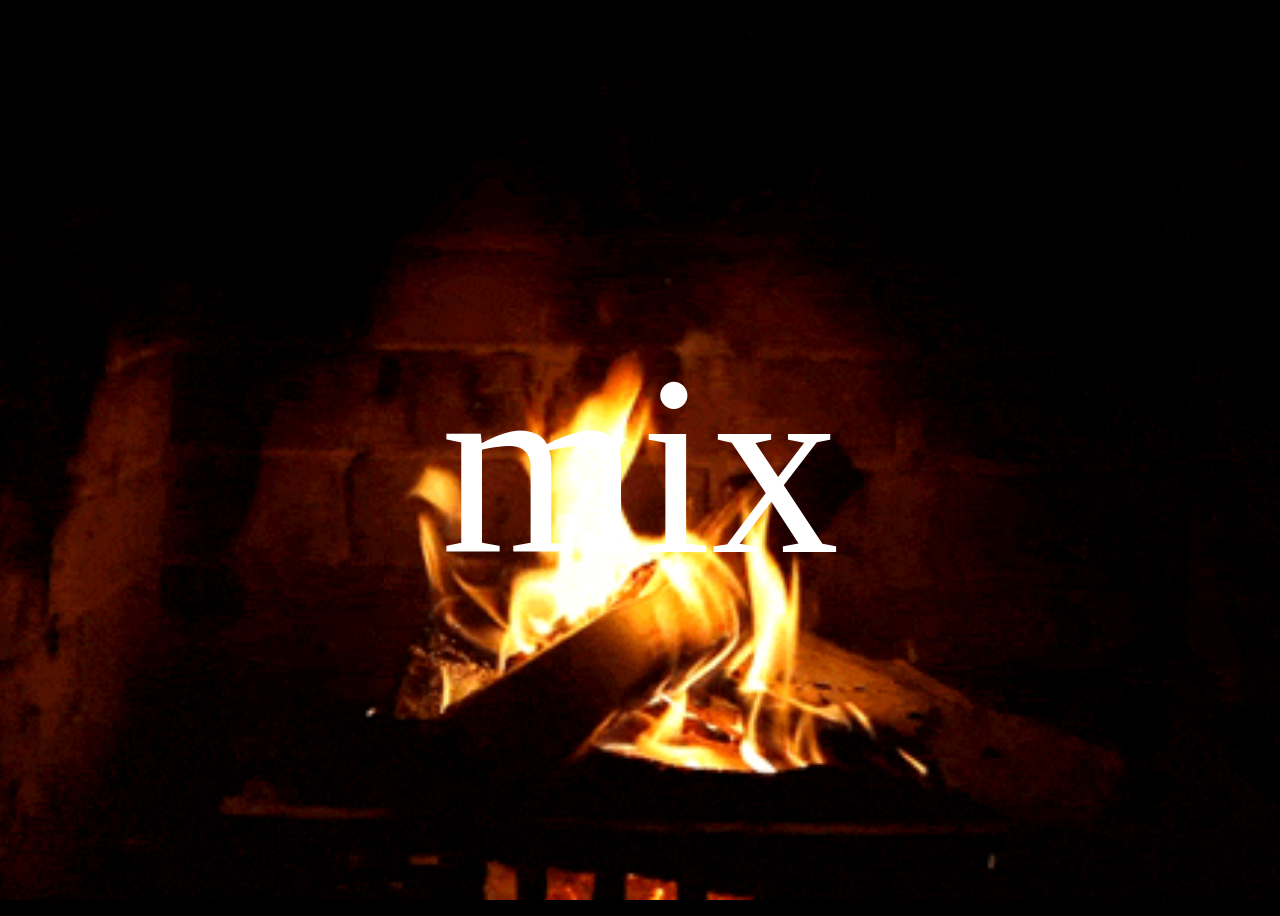
==== assingment3haiku.html @ ac969063 "Implement breathing animation with variable font Added a breathing animation effect using a variable" ====
<!doctype html>
<html lang="en">
<head>
	<meta charset="utf-8">
	<link rel="stylesheet" href="./assets/css/styles.css">
	<link rel="preconnect" href="https://fonts.googleapis.com">
<!--<link rel="preconnect" href="https://fonts.gstatic.com" crossorigin>
<link href="https://fonts.googleapis.com/css2?family=Kristi&display=swap" rel="stylesheet"> -->
	<title>Haiku</title>

	<!-- Code snippet to create a "breathe" animation effect with a variable font -->
  <style> 
    /* The @font-face rule is used to define a custom font that you want to use on your webpage. Here 'TheFont' is a name we give to reference the font later in CSS. The 'src' property specifies the path to the font file, and 'format' specifies the font format. */
    @font-face {
    font-family: 'TheFont';
    
    /* Variable fonts like the one linked below allow for fine-tuned control over various font properties dynamically via CSS, such as weight ('wght'), width ('wdth'), etc. This link is where your web browser will download the font from. */
    /* Insert the link to your custom variable font */
    src: url("https://garet.typeforward.com/assets/fonts/shared/TFMixVF.woff2")
      format('woff2'); }


  body.breathe-animation {
    display: flex;
    align-items: center;
    justify-content: center;
    /* Change the Background color of the entire screen */
    background-color: black;
    /* 'vw' is a viewport-width unit, 'vh' is a viewport-height unit. 1vw equals 1% of the width of the viewport, and 1vh equals 1% of the height of the viewport. This allows the font size to scale dynamically with the window size. */
    height: 100vh;
  }

  .breathe-animation span {
    font-family: 'TheFont';
  
    /* The 'clamp()' function sets a flexible font size that will never go below a minimum value and never above a maximum value. The middle value is preferred, but it will shrink or grow based on the viewport dimensions. */
    /* Adjusts font size based on content width and viewport height */
    font-size: clamp(10vw, 20vw, 50vh);
  
    /* Change this to set the text color */
    color: white;
  
    /* Center text horizontally */
    text-align: center; 
  
    /* The 'animation' property applies the 'letter-breathe' keyframes to the element, making it animate over 3 seconds.'ease-in-out' makes the movement start and end slowly, and 'infinite' makes it repeat forever. */
    /* Controls the animation (3s is the duration) */
    animation: letter-breathe 3s ease-in-out infinite;
}
  
  /* Keyframes define the sequence of styles that an element will go through during an animation. */
  @keyframes letter-breathe {
   
    /* The 'from' and 'to' keyframes establish the initial and final states of the animation, respectively, using 'font-variation-settings'. This CSS property is used with variable fonts to adjust their weight ('wght'), width ('wdth'), etc., during the animation. */
    from,
    to {
      /* Starting weight; adjust the numbers according to your specific font */
      font-variation-settings: 'wght' 100;
    }

    /* At the midpoint (50%) of the animation, the font weight changes to 900. */
    50% {
      /* Ending weight; adjust the numbers according to your specific font */
      font-variation-settings: 'wght' 900;
    }
  }
  </style>
</head>

<body class="breathe-animation">
  <!-- Change this letter to test a different one -->
  <span>mix</span>
</body>
---- assets/css/styles.css ----
/* styles.css */
html {
    width: 100%;
    height: 100%;
}

.kristi-regular {
  font-family: "Kristi", cursive;
  font-weight: 400;
  font-style: normal;
}


body {
    margin: 1rem;
    background-color: black;
    color: whitesmoke;
    font-size: 5rem;
    font-family: "Kristi", cursive;
    overflow: hidden;

    background: black url("../img/flames.gif");
    background-repeat: no-repeat;
    background-position: center;
    background-size: cover;
    /* shorthand, but has issues on Safari */
    /* background: black url("../img/flames.gif") no-repeat center/cover; */
}

.grid-container {
    display: grid;
    grid-template-columns: repeat(auto-fit, minmax(320px, 1fr));
    gap: 2rem;
    margin: 10% 4rem 0 4rem;
}

.last {
    padding-bottom: 2rem;
    border-bottom: 2px solid rgb(220, 200, 180);
}

/* CSS Animation example */

/* @keyframes fadeOut {
    0% { opacity: 1; } 
    100% { opacity: 0; }
}
body {
    animation-name: fadeOut;
    animation-duration: 2s;
} */

/* CSS Transition example */

div {
    transition-property: transform;
    transition-duration: 3s;
}

/* body {
    transition-property: transform;
    transition-duration: 3s;
} */
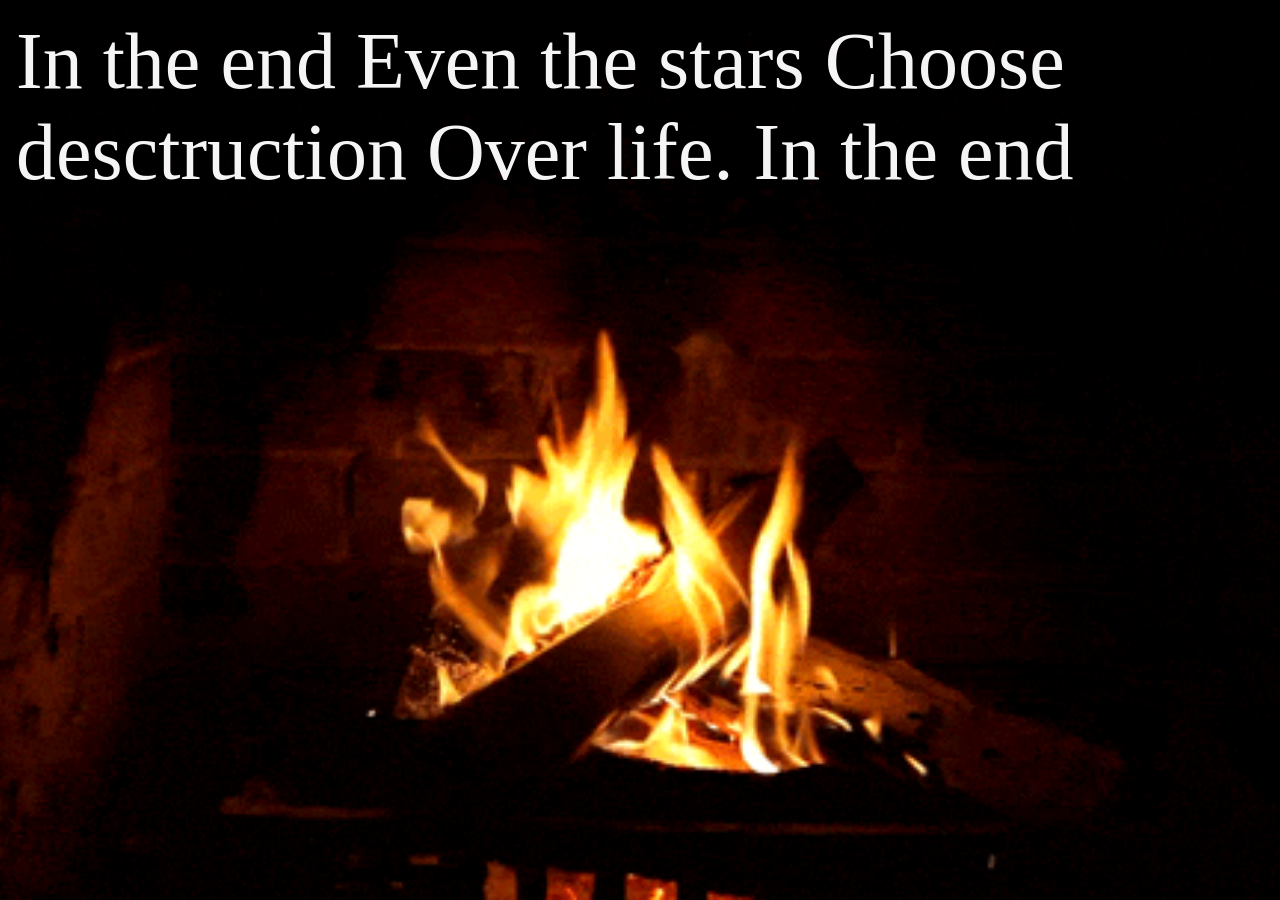
==== commit b5393e20: "Update assingment3haiku.html" ====
--- a/assingment3haiku.html
+++ b/assingment3haiku.html
@@ -67,7 +67,14 @@
   </style>
 </head>
 
+<body class="breathe-aniamtion">
+	<span>In the end</span>
+	<span>Even the stars</span>
+	<span>Choose desctruction</span>
+	<span>Over life.</span>
+
 <body class="breathe-animation">
   <!-- Change this letter to test a different one -->
-  <span>mix</span>
+  <span>In the end</span>
+	
 </body>
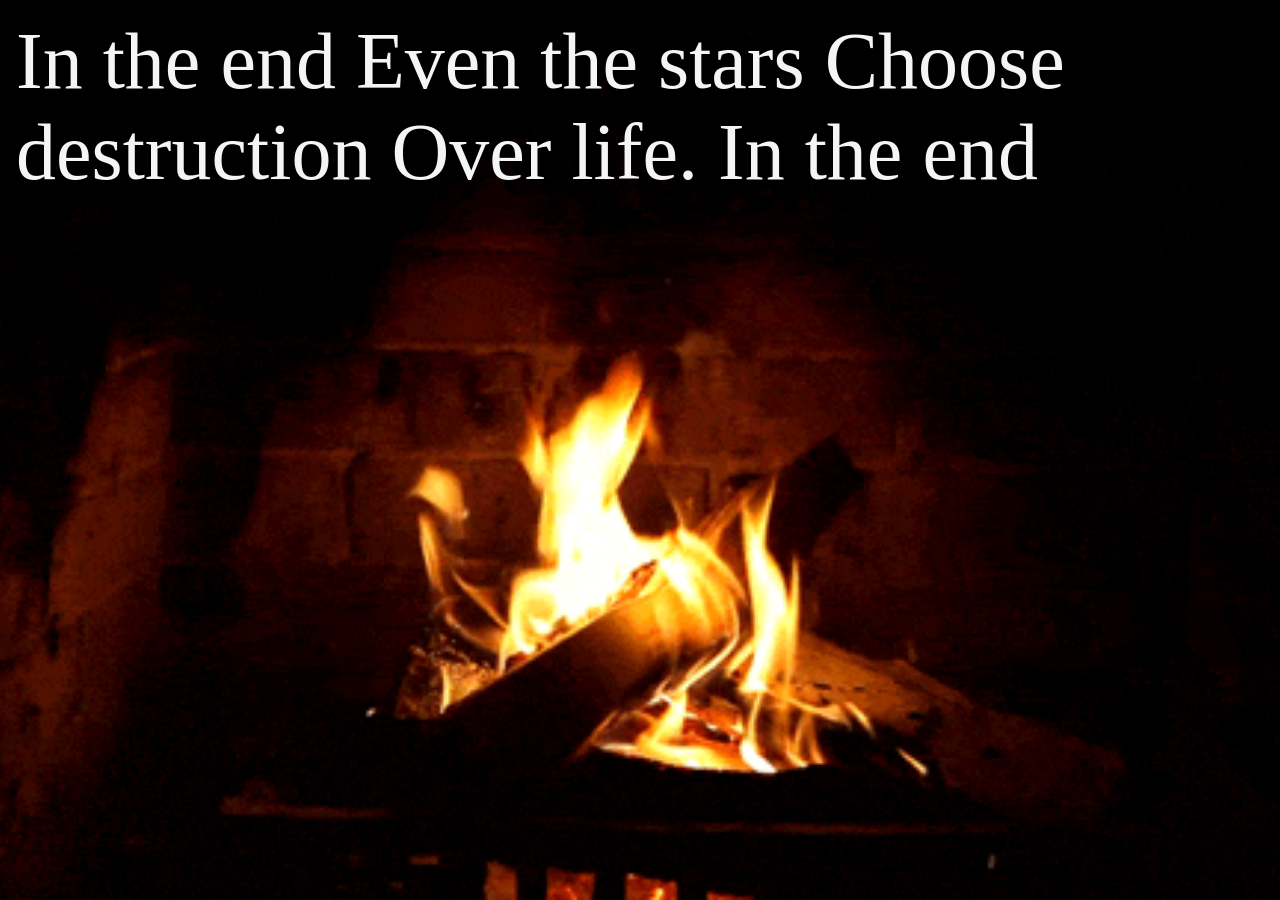
==== commit 01e14222: "Merge haiku lines into one span Consolidate multiple spans into a single span for haiku." ====
--- a/assingment3haiku.html
+++ b/assingment3haiku.html
@@ -68,10 +68,7 @@
 </head>
 
 <body class="breathe-aniamtion">
-	<span>In the end</span>
-	<span>Even the stars</span>
-	<span>Choose desctruction</span>
-	<span>Over life.</span>
+	<span>In the end Even the stars Choose destruction Over life.</span>
 
 <body class="breathe-animation">
   <!-- Change this letter to test a different one -->
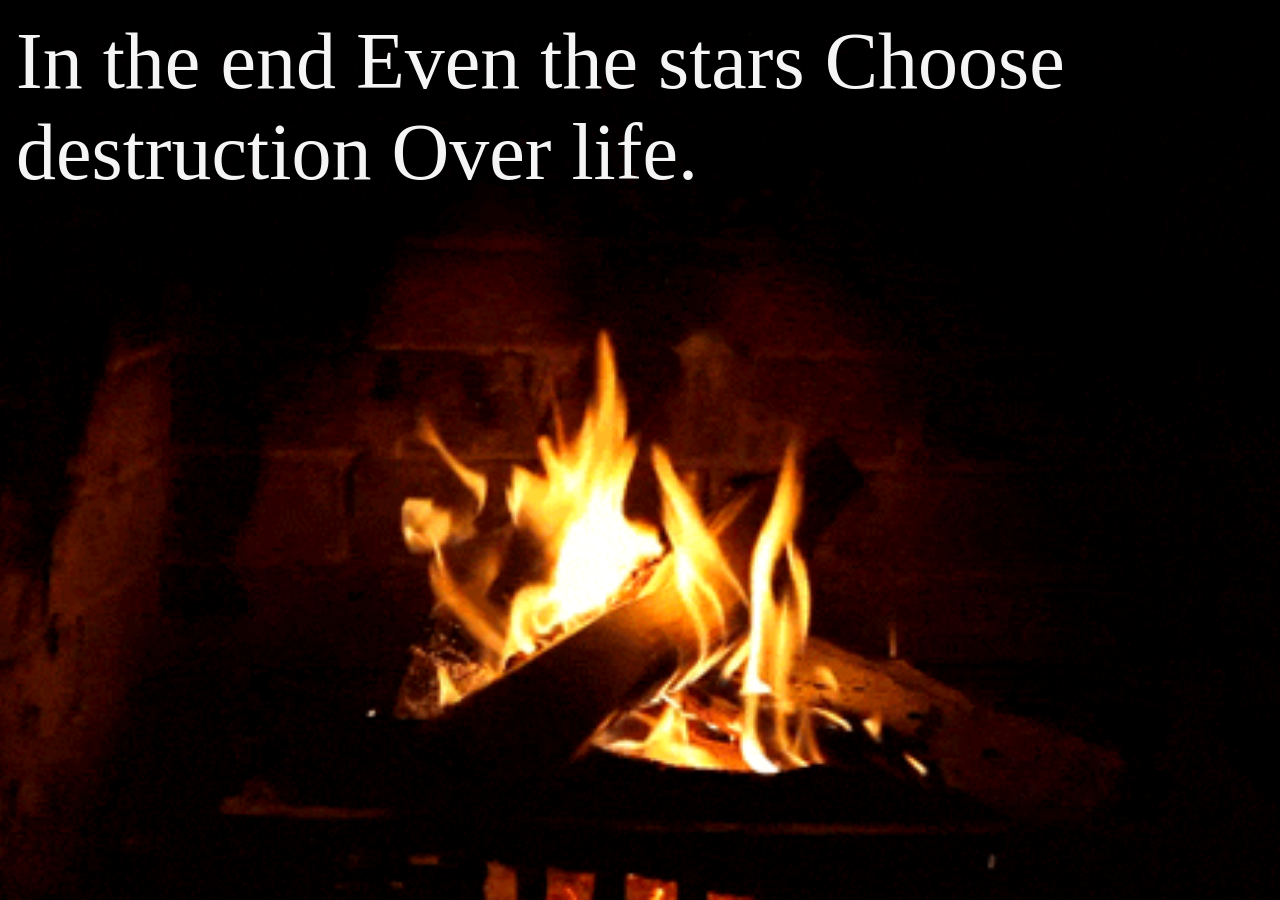
==== commit 784d1e14: "Update assingment3haiku.html" ====
--- a/assingment3haiku.html
+++ b/assingment3haiku.html
@@ -69,9 +69,5 @@
 
 <body class="breathe-aniamtion">
 	<span>In the end Even the stars Choose destruction Over life.</span>
-
-<body class="breathe-animation">
-  <!-- Change this letter to test a different one -->
-  <span>In the end</span>
 	
 </body>
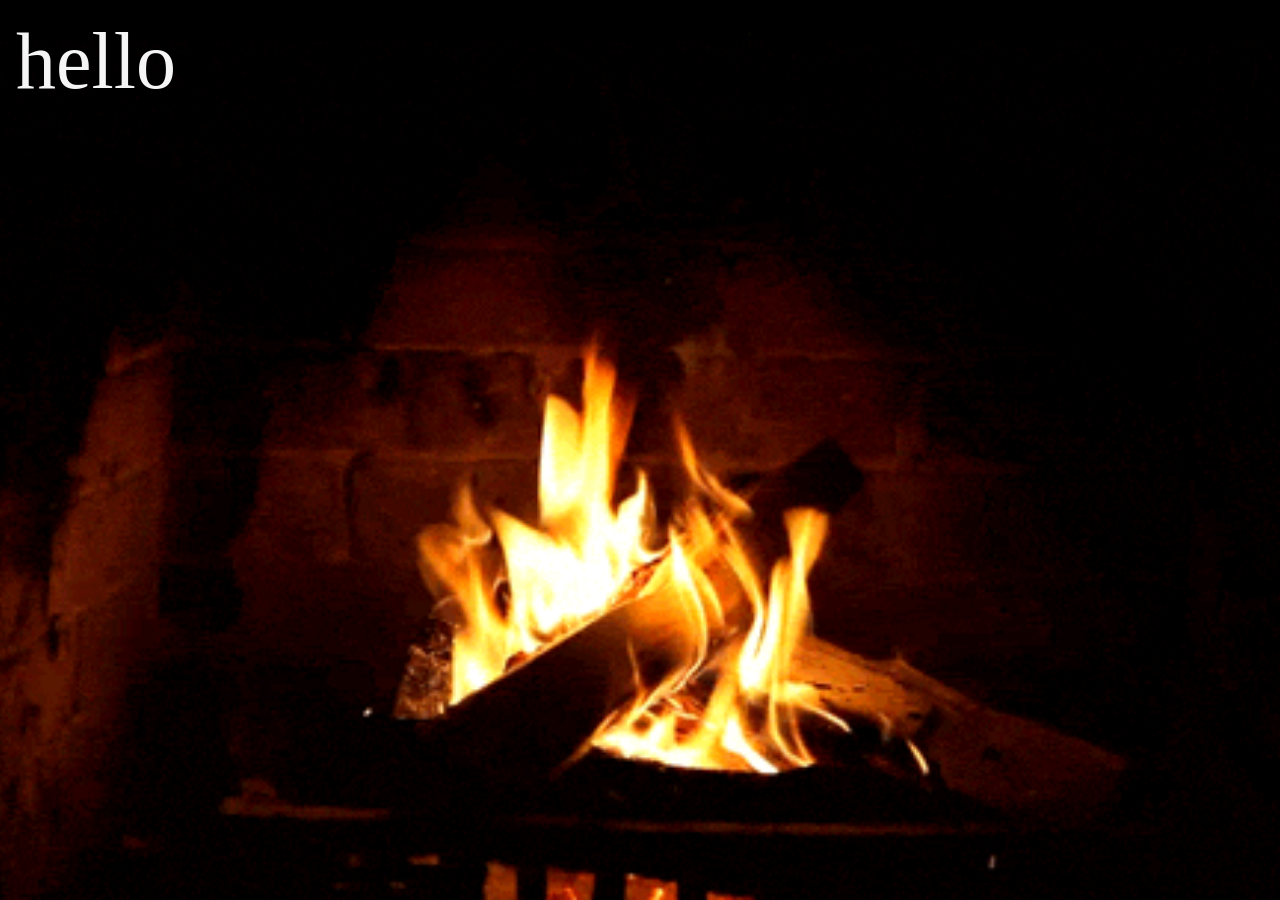
==== commit 90f4e436: "Replace poem text with 'hello'" ====
--- a/assingment3haiku.html
+++ b/assingment3haiku.html
@@ -68,6 +68,6 @@
 </head>
 
 <body class="breathe-aniamtion">
-	<span>In the end Even the stars Choose destruction Over life.</span>
+	<span>hello</span>
 	
 </body>
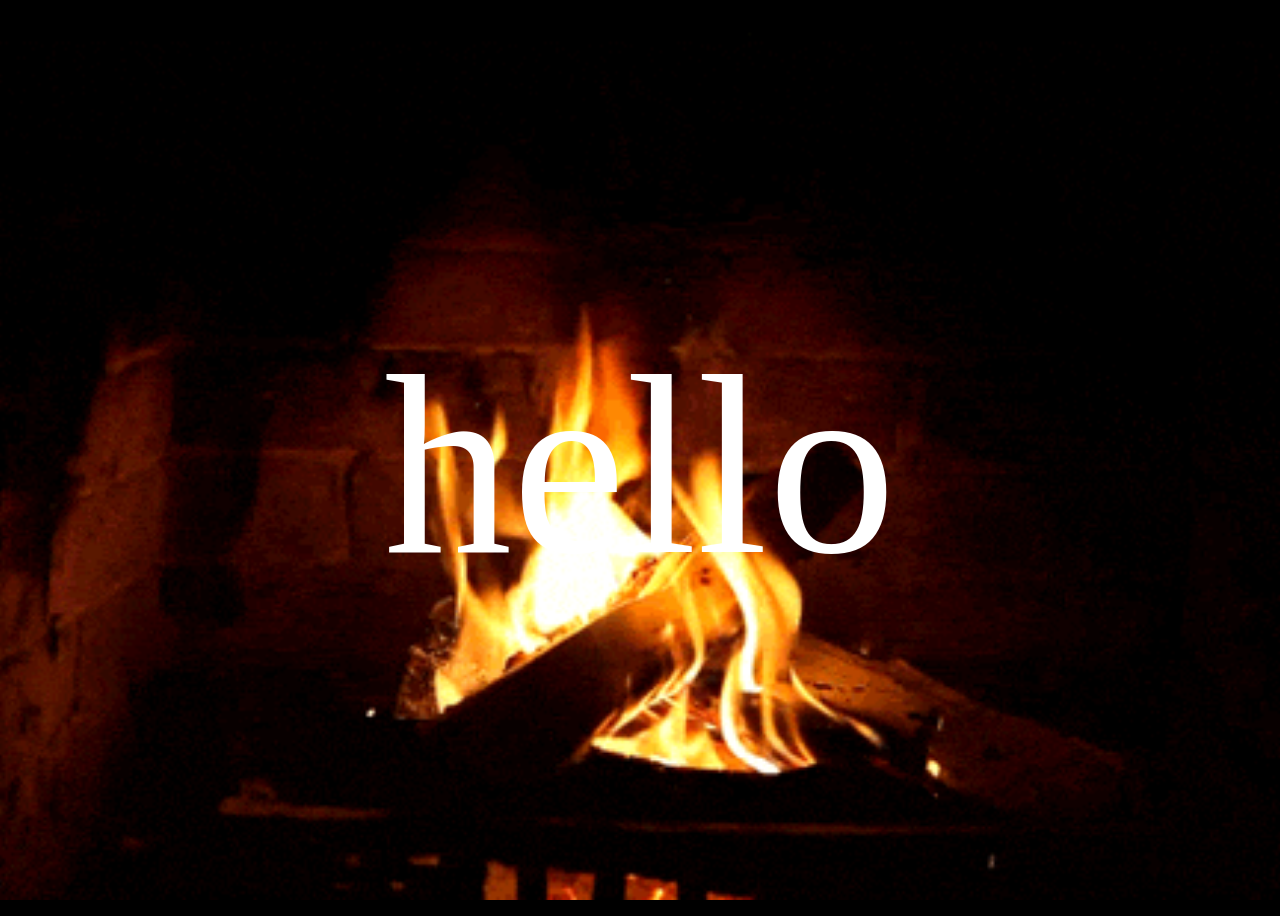
==== commit 56d6d67b: "Fix typo in body class name" ====
--- a/assingment3haiku.html
+++ b/assingment3haiku.html
@@ -67,7 +67,7 @@
   </style>
 </head>
 
-<body class="breathe-aniamtion">
+<body class="breathe-animation">
 	<span>hello</span>
 	
 </body>
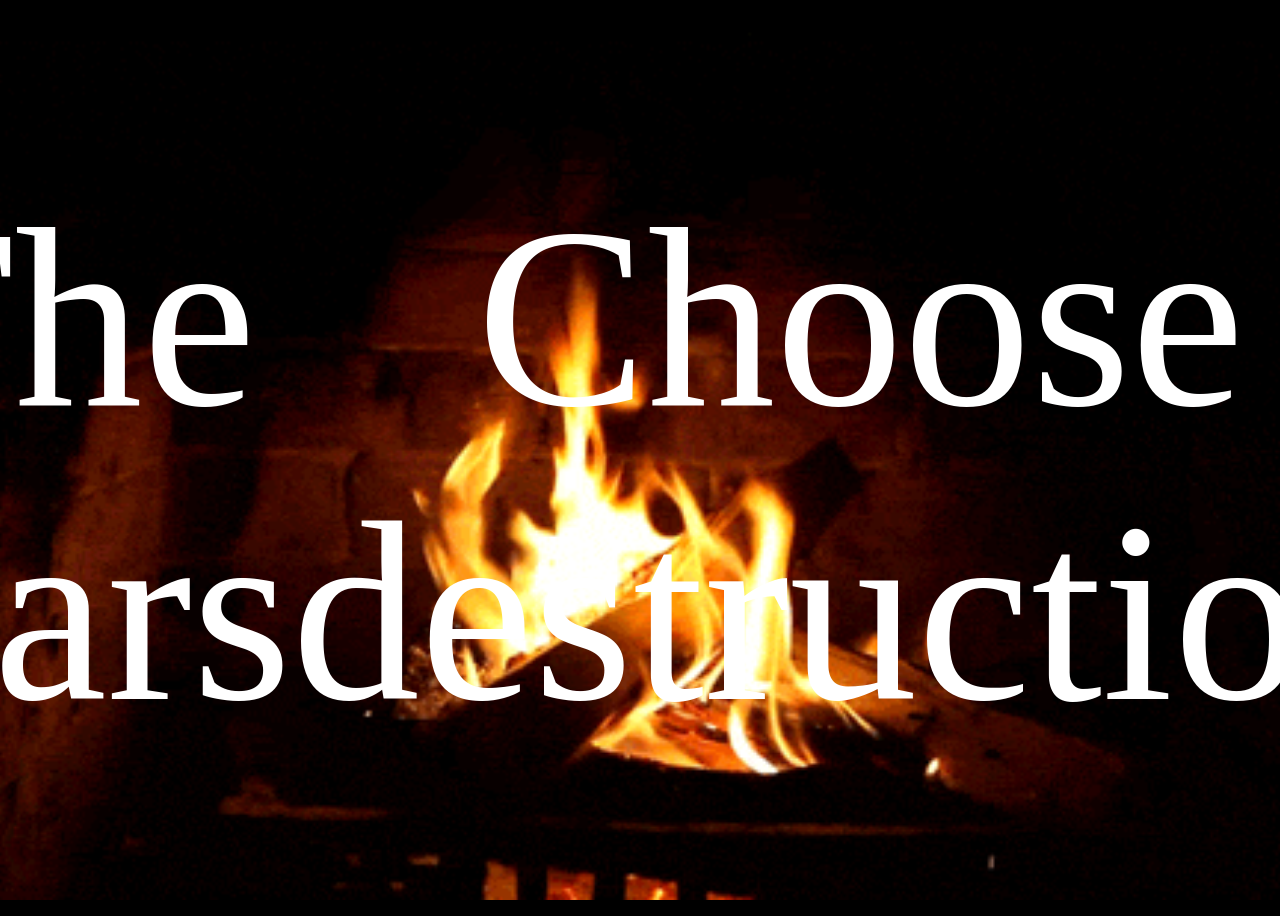
==== commit 00a97478: "Update assingment3haiku.html" ====
--- a/assingment3haiku.html
+++ b/assingment3haiku.html
@@ -68,6 +68,9 @@
 </head>
 
 <body class="breathe-animation">
-	<span>hello</span>
+	<span>For even</span>
+	<span>The stars</span>
+	<span>Choose destruction</span>
+	<span>Over life.</span>
 	
 </body>
